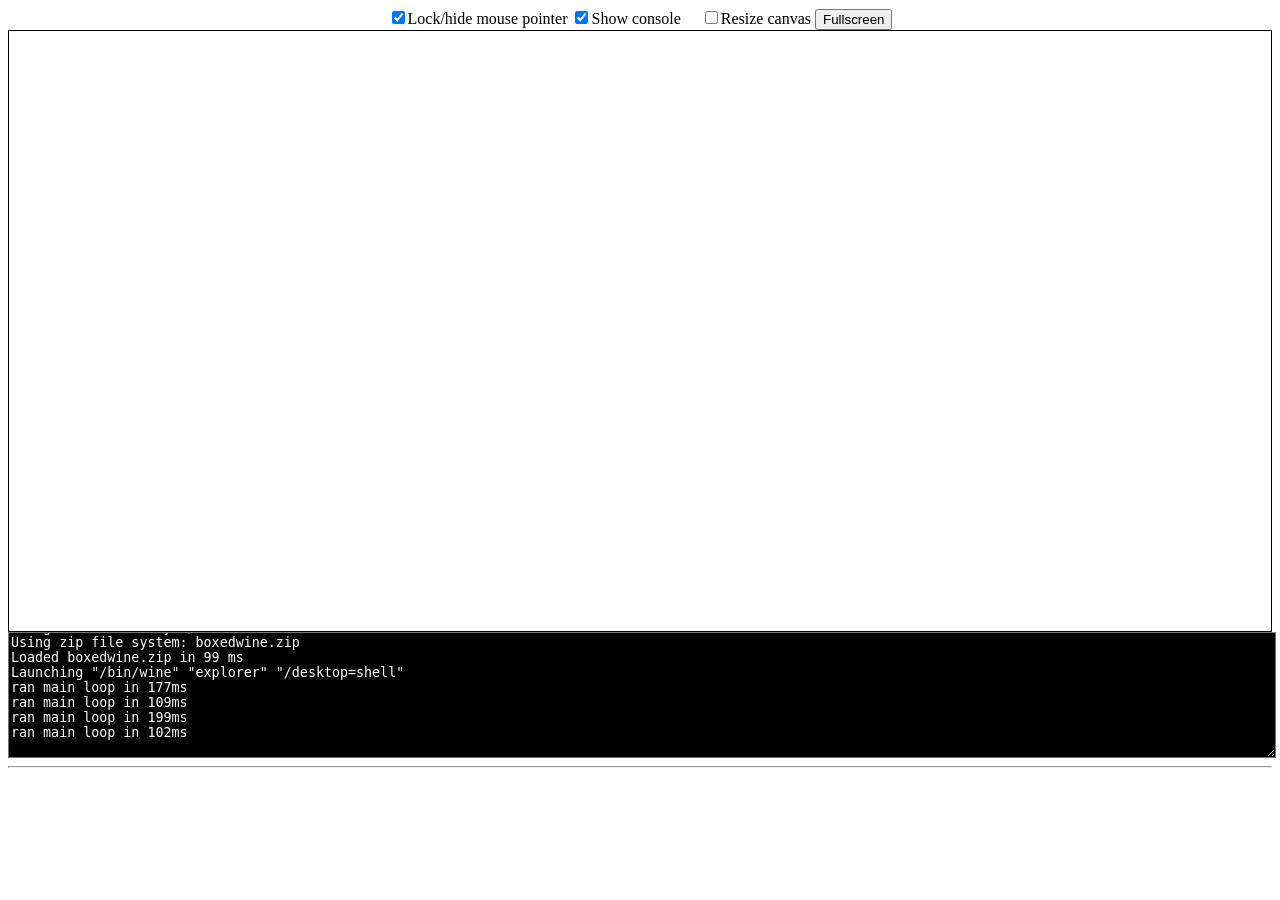
==== boxedwine/index.html @ 26dc4531 "Added missing simulations (elektronenablenkröhre, massensprektoskop, reflexion, SchusterVersuch) via" ====
<!doctype html>
<html lang="en-us">
  <head>
      <meta http-equiv="Content-Type" content="text/html; charset=utf-8">
    <title>BoxedWine</title>
    <meta name="description" content="boxedwine emulator">
    <meta name="keywords" content="emulator,wine,windows,x86,PC,emscripten,web assembly,wasm,boxedwine">
    <meta name="author" content="James Bryant, Kevin O'Dwyer">
      <link rel="stylesheet" type="text/css" href="boxedwine.css">
  </head>
  <body>
  <div id="loading">
      <figure id="spinner" style="overflow: visible;">
         <div class="spinner" style="margin-top: .5em; margin-left: auto; margin-right: auto;"></div>
	  </figure>
      <div class="emscripten" id="status">Downloading...</div>
      <div class="emscripten">
          <progress value="0" max="100" id="progress"></progress>
      </div>
  </div>
    <div>
        <div class="emscripten">
            <button id="startbtn" style="display: none" onclick="start()">Start</button>
            <button id="uploadbtn" style="display: none" onclick="document.getElementById('upload').click()" >Add File(s)</button>
            <input style="display: none" id="upload" name="upload" onclick="document.getElementById('uploadbtn').click();" onchange="startWithFiles(event.target.files);"  type="file" multiple />
            <button id="downloadbtn" style="display: none" onclick="buildGetFilesModal();">Get File(s)</button>
            <a style="display: none" id="modalLink" href="#openModal">Open</a>
            <a style="display: none" id="modalLinkExe" href="#openModalExe">Open</a>

          <span id="sound-checkbox" style="display: none">
              <input type="checkbox" id="soundToggle" onclick="toggleSound();" />Enable Sound
          </span>
          <input type="checkbox" id="pointerLock" checked>Lock/hide mouse pointer
          <input type="checkbox" id="showConsole" onclick="toggleConsole();" checked>Show console
          &nbsp;&nbsp;&nbsp;
          <input type="checkbox" id="resize">Resize canvas
          <input type="button" value="Fullscreen" onclick="Module.requestFullscreen(document.getElementById('pointerLock').checked, document.getElementById('resize').checked)">
        </div>
        <div id="dropzone">
            <div class="emscripten_border">
                <canvas class="emscripten" id="canvas" oncontextmenu="event.preventDefault()"></canvas>
            </div>
        </div>
        <div>
            <textarea class="emscripten" id="output" rows="8" style="display: none"></textarea>
        </div>
        <div id="openModal" class="modalDialog">
            <div> <a href="#close" title="Close" class="close" onclick="closeGetFilesModal();">X</a>
                <div>
                    <h3>Get File(s)</h3>
                    <input id="selectedItem" type="text" size="50" readonly>
                    <button onclick="extract();">Get</button>
                </div>
                <div id="tree" class="scroll-style">
                </div>
                <div>
                    <h3 id="loadStatus">Loading...</h3>
                </div>
            </div>
        </div>
        <div id="openModalExe" class="modalDialog">
            <div> <a id="openModalExeClick" href="#close" title="Close" class="close">X</a>
                <div>
                    <h3>Execute</h3>
                    <div id="message"></div>
                    <div id="items" class="scroll-style"></div>
                </div>
            </div>
        </div>
        <hr>
    </div>
        <script src="boxedwine-shell.js"></script>
<script async type="text/javascript" src="boxedwine.js"></script>
  </body>
</html>
---- boxedwine/boxedwine.css ----
.emscripten { padding-right: 0; margin-left: auto; margin-right: auto; display: block; }
textarea.emscripten { font-family: monospace; width: 100%; color:white; background-color:black;}
div.emscripten { text-align: center; }
div.emscripten_border { border: 1px solid black; }
/* the canvas *must not* have any border or padding, or mouse coords will be wrong */
canvas.emscripten { border: 0px none; }
.spinner {
    height: 50px;
    width: 50px;
    margin: 0px auto;
    -webkit-animation: rotation .8s linear infinite;
    -moz-animation: rotation .8s linear infinite;
    -o-animation: rotation .8s linear infinite;
    animation: rotation 0.8s linear infinite;
    border-left: 10px solid rgb(0,150,240);
    border-right: 10px solid rgb(0,150,240);
    border-bottom: 10px solid rgb(0,150,240);
    border-top: 10px solid rgb(100,0,200);
    border-radius: 100%;
    background-color: rgb(200,100,250);
}
@-webkit-keyframes rotation {
    from {-webkit-transform: rotate(0deg);}
    to {-webkit-transform: rotate(360deg);}
}
@-moz-keyframes rotation {
    from {-moz-transform: rotate(0deg);}
    to {-moz-transform: rotate(360deg);}
}
@-o-keyframes rotation {
    from {-o-transform: rotate(0deg);}
    to {-o-transform: rotate(360deg);}
}
@keyframes rotation {
    from {transform: rotate(0deg);}
    to {transform: rotate(360deg);}
}
.modalDialog {
    position: fixed;
    font-family: Arial, Helvetica, sans-serif;
    top: 0;
    right: 0;
    bottom: 0;
    left: 0;
    background: rgba(0,0,0,0.8);
    z-index:99999;
    opacity: 0;
    -webkit-transition: opacity 400ms ease-in;
    -moz-transition: opacity 400ms ease-in;
    transition: opacity 400ms ease-in;
    pointer-events: none;
}
.modalDialog:target{
    opacity: 1;
    pointer-events: auto;
}
.modalDialog > div {
    width: 400px;
    position: relative;
    margin: 10% auto;
    padding: 5px 20px 13px 20px;
    border-radius: 10px;
    background: #fff;
}
.close{
    background: #606061;
    color: #ffffff;
    line-height: 25px;
    position: absolute;
    right: -12px;
    text-align: center;
    top: -10px;
    width: 24px;
    text-decoration: none;
    -webkit-border-radius: 12px;
    border-radius: 12px;
    -webkit-box-shadow: 1px 1px 3px #000;
    box-shadow: 1px 1px 3px #000;
}
.close:hover{
    background: #00d9ff;
}
.scroll-style
{
    max-height: 250px;
    overflow-y: scroll;
}
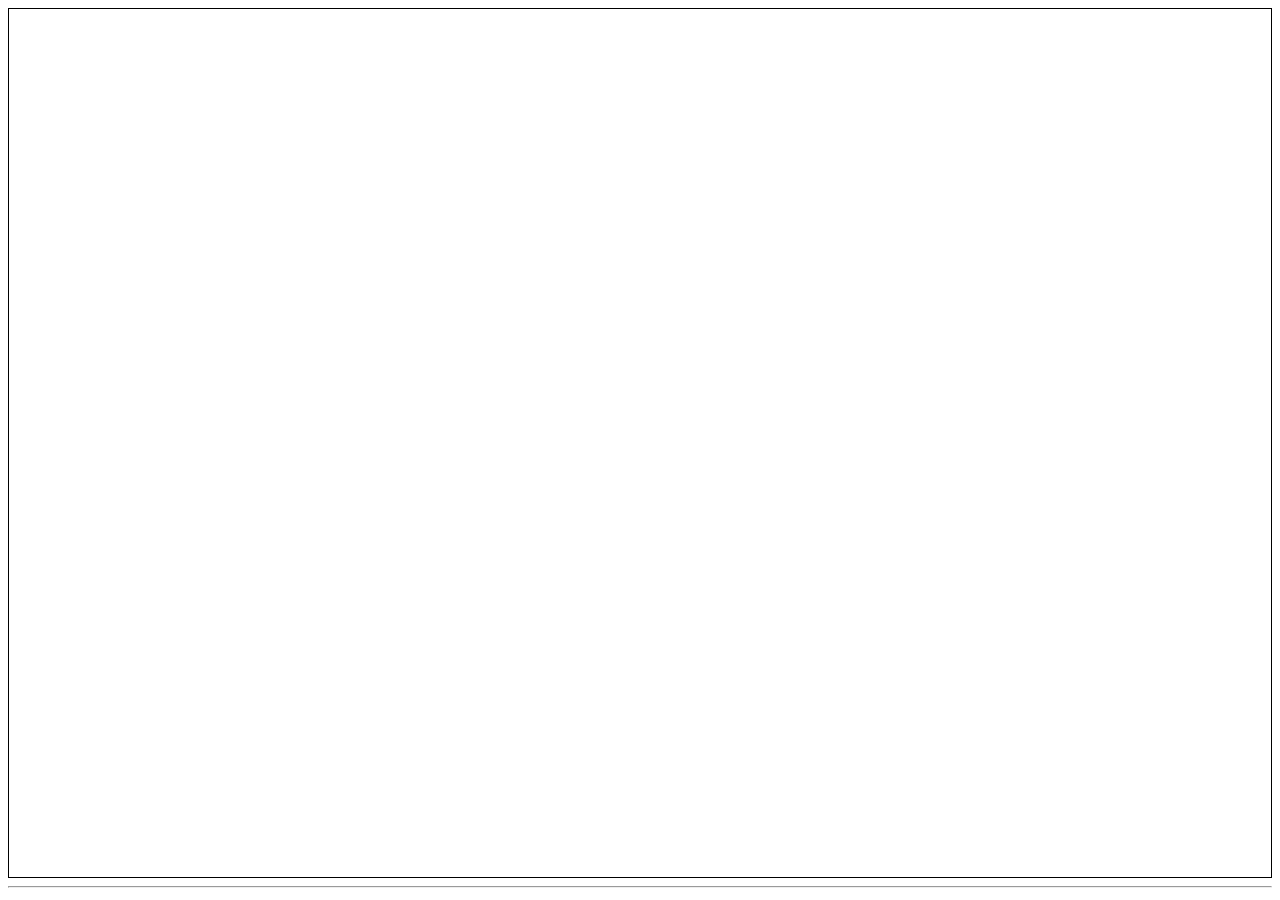
==== commit 3dca3abc: "Used BoxedWine multi-threading by default using a workaround and adapted the BoxedWine HTML file" ====
--- a/boxedwine/index.html
+++ b/boxedwine/index.html
@@ -6,7 +6,8 @@
     <meta name="description" content="boxedwine emulator">
     <meta name="keywords" content="emulator,wine,windows,x86,PC,emscripten,web assembly,wasm,boxedwine">
     <meta name="author" content="James Bryant, Kevin O'Dwyer">
-      <link rel="stylesheet" type="text/css" href="boxedwine.css">
+    <link rel="stylesheet" type="text/css" href="boxedwine.css">
+    <script src="enable-threads.js"></script>
   </head>
   <body>
   <div id="loading">
@@ -19,7 +20,7 @@
       </div>
   </div>
     <div>
-        <div class="emscripten">
+        <div class="emscripten" style="display: none">
             <button id="startbtn" style="display: none" onclick="start()">Start</button>
             <button id="uploadbtn" style="display: none" onclick="document.getElementById('upload').click()" >Add File(s)</button>
             <input style="display: none" id="upload" name="upload" onclick="document.getElementById('uploadbtn').click();" onchange="startWithFiles(event.target.files);"  type="file" multiple />
@@ -31,7 +32,7 @@
               <input type="checkbox" id="soundToggle" onclick="toggleSound();" />Enable Sound
           </span>
           <input type="checkbox" id="pointerLock" checked>Lock/hide mouse pointer
-          <input type="checkbox" id="showConsole" onclick="toggleConsole();" checked>Show console
+          <input type="checkbox" id="showConsole" onclick="toggleConsole();">Show console
           &nbsp;&nbsp;&nbsp;
           <input type="checkbox" id="resize">Resize canvas
           <input type="button" value="Fullscreen" onclick="Module.requestFullscreen(document.getElementById('pointerLock').checked, document.getElementById('resize').checked)">
@@ -69,7 +70,27 @@
         </div>
         <hr>
     </div>
-        <script src="boxedwine-shell.js"></script>
-<script async type="text/javascript" src="boxedwine.js"></script>
+    <script src="boxedwine-shell.js"></script>
+    <script async type="text/javascript" src="boxedwine.js"></script>
+    <script>
+        (function () {
+            const canvas = document.getElementById('canvas');
+            function fit() {
+                if (document.fullscreenElement)
+                    return;
+                const cw = canvas.width, ch = canvas.height;
+                if (!cw || !ch)
+                    return;
+                const top = canvas.getBoundingClientRect().top + window.scrollY;
+                const availW = document.documentElement.clientWidth - 4;
+                const availH = window.innerHeight - top - 8;
+                const scale = Math.min(availW / cw, availH / ch);
+                canvas.style.width  = (cw * scale) + 'px';
+                canvas.style.height = (ch * scale - 15) + 'px';
+            }
+            window.addEventListener('resize', fit);
+            setInterval(fit, 300);
+        })();
+</script>
   </body>
 </html>
